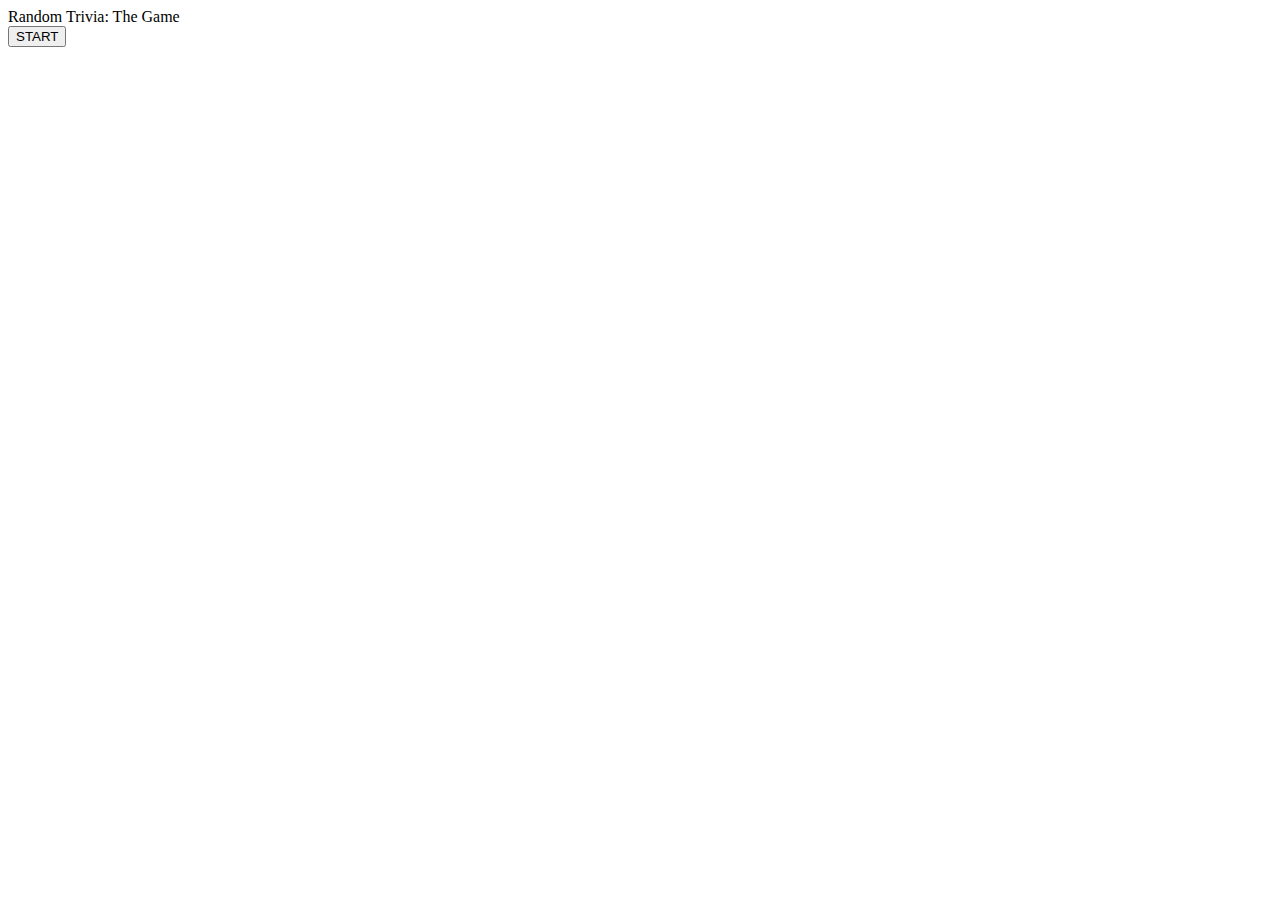
==== index.html @ ca8b7a0c "Added layout of site, also added basic js logic and timers to display questions and answers" ====
<!DOCTYPE html>
<html lang="en">
<head>
    <meta charset="UTF-8">
    <meta name="viewport" content="width=device-width, initial-scale=1.0">
    <meta http-equiv="X-UA-Compatible" content="ie=edge">

    <script
        src="https://code.jquery.com/jquery-3.4.0.min.js"
        integrity="sha256-BJeo0qm959uMBGb65z40ejJYGSgR7REI4+CW1fNKwOg="
        crossorigin="anonymous">
    </script>

    <!-- <link rel="stylesheet" type="text/css" href="assets/css/style.css"> -->
 

    <title>Trivia Game</title>

</head>
<body>
    <div id="titleDiv">Random Trivia: The Game</div>
    <div id="timeDiv"></div>
    <div id="questionDiv">
        <div id="startDiv"><button id="startButton">START</button></div>
    </div>
    <div id="answersDiv"></div>
</body>

<script lang ="javascript" src="assets/js/app.js"></script>
</html>
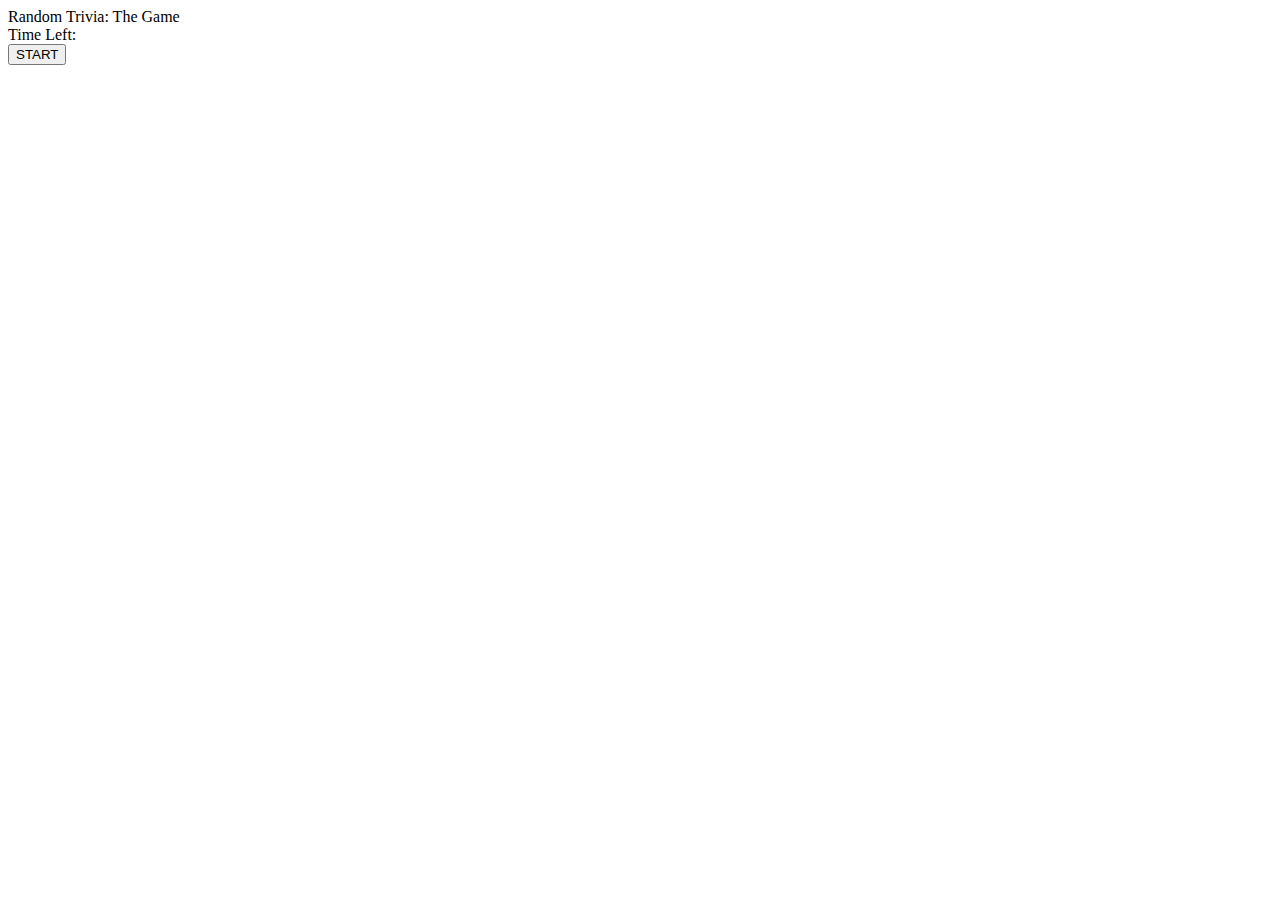
==== commit cbf70be2: "Tried to add a turn timer, still bugged." ====
--- a/index.html
+++ b/index.html
@@ -19,11 +19,10 @@
 </head>
 <body>
     <div id="titleDiv">Random Trivia: The Game</div>
-    <div id="timeDiv"></div>
-    <div id="questionDiv">
-        <div id="startDiv"><button id="startButton">START</button></div>
-    </div>
+    <div id="timeDiv">Time Left: </div>
+    <div id="questionDiv"></div>
     <div id="answersDiv"></div>
+    <div id="startDiv"><button id="startButton">START</button></div>
 </body>
 
 <script lang ="javascript" src="assets/js/app.js"></script>
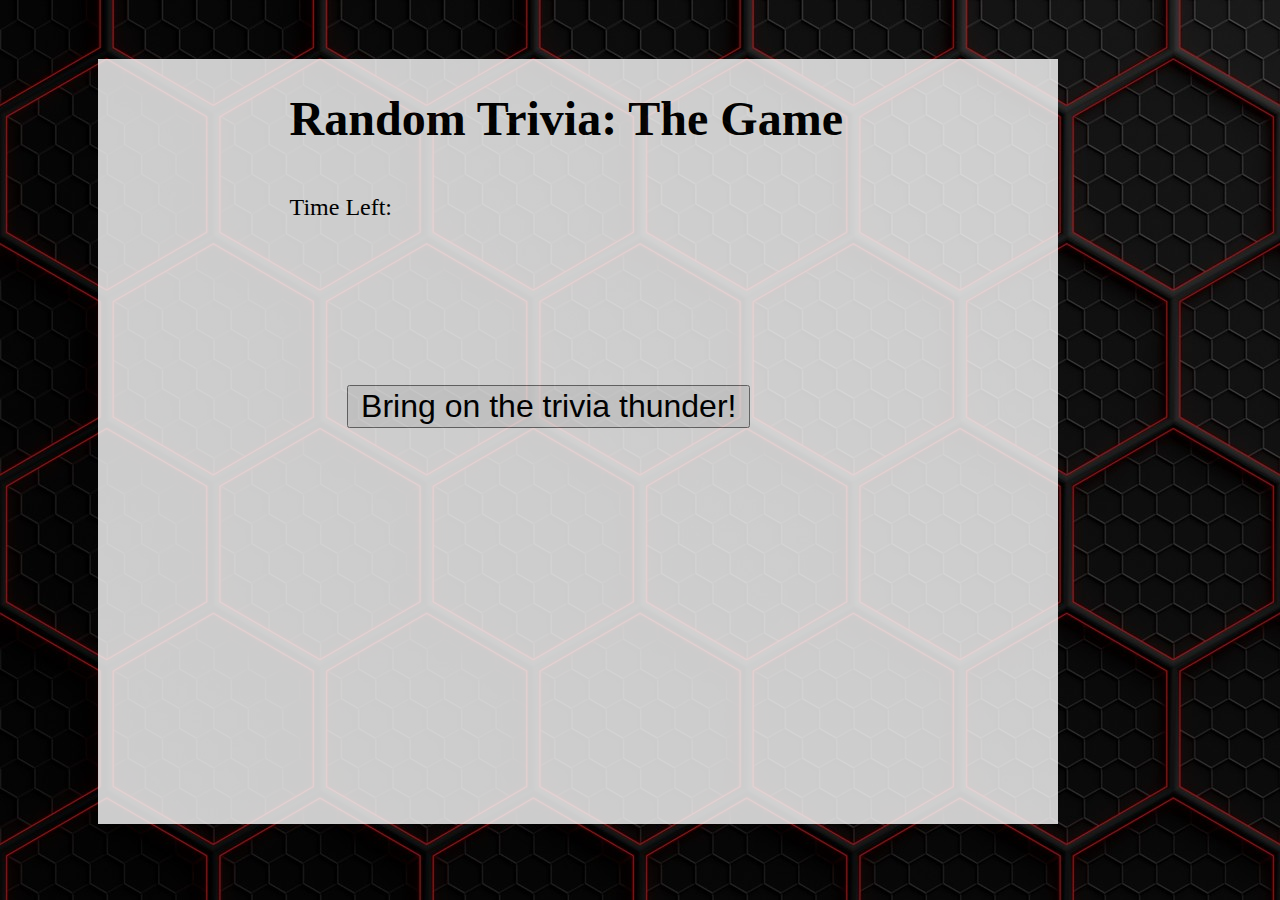
==== commit 16378c1b: "Needed to refactor most of the game logic to adress problems w/ timers.  CSS updated as well" ====
--- a/index.html
+++ b/index.html
@@ -11,19 +11,22 @@
         crossorigin="anonymous">
     </script>
 
-    <!-- <link rel="stylesheet" type="text/css" href="assets/css/style.css"> -->
+    <link rel="stylesheet" type="text/css" href="assets/css/style.css">
  
 
     <title>Trivia Game</title>
 
 </head>
 <body>
-    <div id="titleDiv">Random Trivia: The Game</div>
-    <div id="timeDiv">Time Left: </div>
-    <div id="questionDiv"></div>
-    <div id="answersDiv"></div>
-    <div id="startDiv"><button id="startButton">START</button></div>
+    <div id = "containerDiv">
+        <div id="titleDiv"><h1>Random Trivia: The Game</h1></div>
+        <div id="timeDiv" class="game">Time Left: </div>
+        <div id="questionDiv" class="game"></div>
+        <div id="answersDiv" class="game"></div>
+        <div id="startDiv" class="start"><button id="startButton">Bring on the trivia thunder!</button></div>
+        <div id="afterQuestionDiv" class="status"></div>
+    </div>
 </body>
 
-<script lang ="javascript" src="assets/js/app.js"></script>
+<script lang ="javascript" src="assets/js/appV2.js"></script>
 </html>--- a/assets/css/style.css
+++ b/assets/css/style.css
@@ -0,0 +1,59 @@
+
+body {
+    background-image: url("../images/backgroundHex.jpg");
+    
+}
+#containerDiv{
+    background-color: white;
+    width : 75%;
+    height: 85%;
+    position: fixed;
+    opacity: .8;
+    margin : 4% 7%;
+}
+
+#titleDiv{
+    width: 60%;
+    margin : auto; 
+    font-size: 1.5em;  
+}
+
+.game, .status, .start{
+    width: 60%;
+    margin : auto;
+}
+
+#questionDiv {
+    
+    width : 60%;
+    margin : auto;
+    margin-top : 5%;
+    text-align: center;
+    font-size: 2.2em;
+}
+
+#answersDiv {
+    margin-top  : 5%;
+}
+
+#afterQuestionDiv{
+    width: 60%; 
+    margin : auto;
+    margin-top: 10%;
+    font-size: 1.3em;
+}
+
+#timeDiv{
+    width : 60%;
+    margin : auto;
+    margin-top: 5%;
+    font-size : 1.5em;
+}
+#startButton{
+    margin : auto;
+    width : 70%;
+    font-size : 2em;
+    margin-top : 20%;
+    margin-left : 10%;
+ 
+}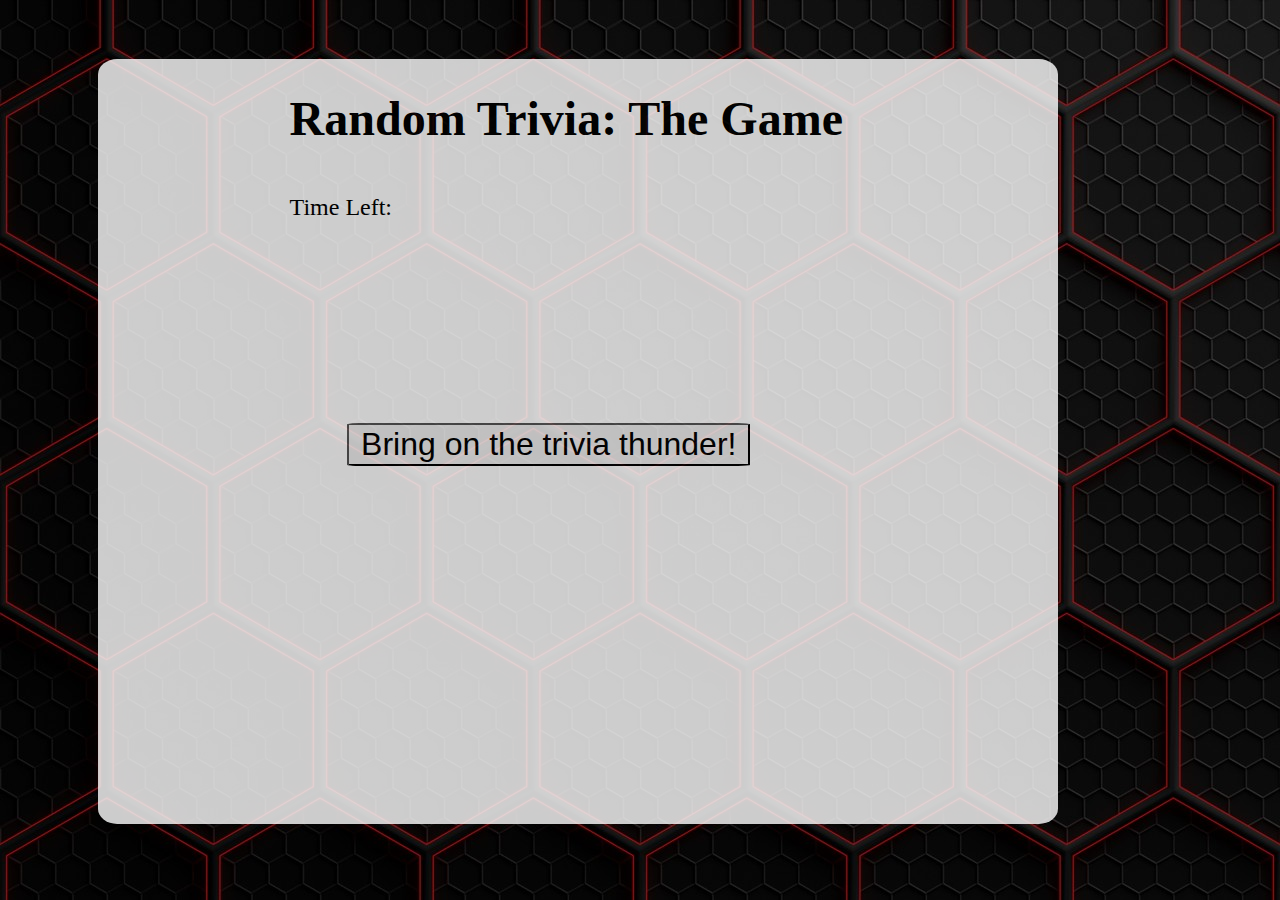
==== commit b21570e4: "Cosmetic css updates, game logic roughly finalized" ====
--- a/index.html
+++ b/index.html
@@ -23,7 +23,9 @@
         <div id="timeDiv" class="game">Time Left: </div>
         <div id="questionDiv" class="game"></div>
         <div id="answersDiv" class="game"></div>
-        <div id="startDiv" class="start"><button id="startButton">Bring on the trivia thunder!</button></div>
+        <div id="startDiv" class="start">
+            <div id="restartMsgDiv"></div>
+            <button id="startButton">Bring on the trivia thunder!</button></div>
         <div id="afterQuestionDiv" class="status"></div>
     </div>
 </body>
--- a/assets/css/style.css
+++ b/assets/css/style.css
@@ -10,6 +10,7 @@
     position: fixed;
     opacity: .8;
     margin : 4% 7%;
+    border-radius: 2%;
 }
 
 #titleDiv{
@@ -27,13 +28,14 @@
     
     width : 60%;
     margin : auto;
-    margin-top : 5%;
+    margin-top : 9%;
+
     text-align: center;
     font-size: 2.2em;
 }
 
 #answersDiv {
-    margin-top  : 5%;
+    margin-top  : 8%;
 }
 
 #afterQuestionDiv{
@@ -55,5 +57,5 @@
     font-size : 2em;
     margin-top : 20%;
     margin-left : 10%;
- 
+    border-radius: 3%;
 }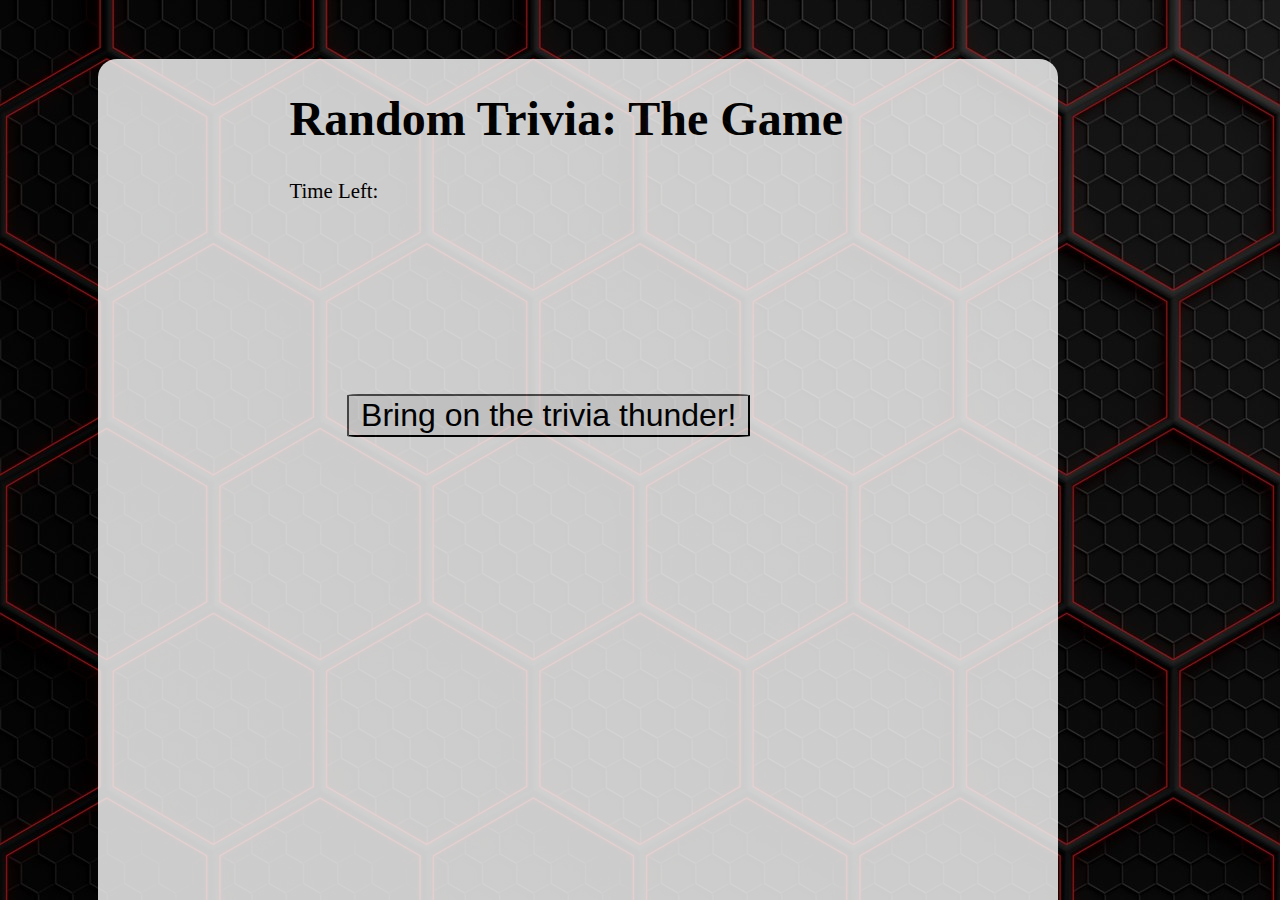
==== commit c3de970f: "Added open trivia api to generate questions, (some text formatting issues persist)" ====
--- a/index.html
+++ b/index.html
@@ -30,5 +30,6 @@
     </div>
 </body>
 
-<script lang ="javascript" src="assets/js/appV2.js"></script>
+<script lang="javascript" src="assets/js/openTrivia.js"></script>
+<script lang ="javascript" src="assets/js/appV2.js"></script>  
 </html>--- a/assets/css/style.css
+++ b/assets/css/style.css
@@ -6,7 +6,7 @@
 #containerDiv{
     background-color: white;
     width : 75%;
-    height: 85%;
+    height: 100%;
     position: fixed;
     opacity: .8;
     margin : 4% 7%;
@@ -28,8 +28,8 @@
     
     width : 60%;
     margin : auto;
-    margin-top : 9%;
-
+    margin-top : 5%;
+    position: flex;
     text-align: center;
     font-size: 2.2em;
 }
@@ -48,8 +48,8 @@
 #timeDiv{
     width : 60%;
     margin : auto;
-    margin-top: 5%;
-    font-size : 1.5em;
+    margin-top: .5%;
+    font-size : 1.3em;
 }
 #startButton{
     margin : auto;
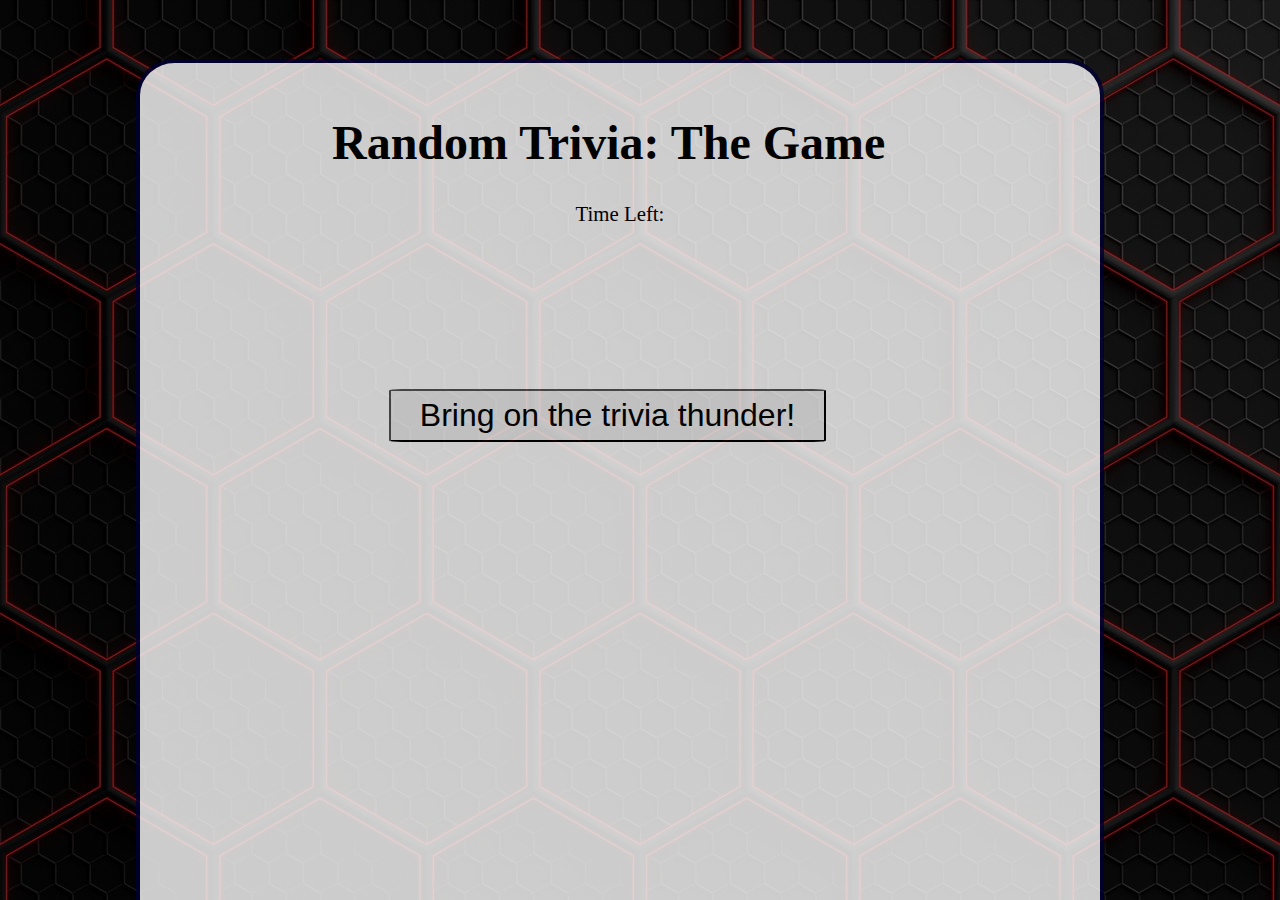
==== commit 43bbacb3: "updated more css, add mobile responsiveness somewhat." ====
--- a/index.html
+++ b/index.html
@@ -4,6 +4,7 @@
     <meta charset="UTF-8">
     <meta name="viewport" content="width=device-width, initial-scale=1.0">
     <meta http-equiv="X-UA-Compatible" content="ie=edge">
+    <meta name="viewport" content="width=device-width, initial-scale=1">
 
     <script
         src="https://code.jquery.com/jquery-3.4.0.min.js"
--- a/assets/css/style.css
+++ b/assets/css/style.css
@@ -9,53 +9,137 @@
     height: 100%;
     position: fixed;
     opacity: .8;
-    margin : 4% 7%;
-    border-radius: 2%;
+    border: 4px solid #000033;
+    margin : 4% 10%;
+    border-radius: 4%;
 }
 
 #titleDiv{
     width: 60%;
     margin : auto; 
     font-size: 1.5em;  
+    padding-top: 2%;
+    
 }
 
 .game, .status, .start{
-    width: 60%;
+    width: 65%;
     margin : auto;
 }
 
 #questionDiv {
     
-    width : 60%;
+    width : 70%;
     margin : auto;
-    margin-top : 5%;
+    margin-top : 4%;
+    margin-bottom : 3%;
     position: flex;
     text-align: center;
     font-size: 2.2em;
 }
 
 #answersDiv {
-    margin-top  : 8%;
+    margin-top  : 4%;
+    margin-bottom :2%;
+    font-size : 1.3em;
+}
+#answersDiv > div {
+    margin-top : 1.5%;
+    padding : 2%;
+    border-radius: 2%;
+}
+#afterQuestionDiv{
+    width: 80%; 
+    margin : auto;
+    margin-top: 5%;
+    margin-bottom: 3%;
+    font-size: 1.3em;
 }
 
-#afterQuestionDiv{
-    width: 60%; 
-    margin : auto;
-    margin-top: 10%;
-    font-size: 1.3em;
+#afterQuestionDiv > img{
+    margin-top : 6%;
+    margin-bottom: 3%;
 }
 
 #timeDiv{
     width : 60%;
     margin : auto;
-    margin-top: .5%;
+    margin-top: 2.5%;
     font-size : 1.3em;
+    text-align: center;
+}
+#restartMsgDiv{
+    text-align: center;
+}
+
+#restartMsgDiv > div{
+    margin-top : 20%;
+    
 }
 #startButton{
     margin : auto;
     width : 70%;
     font-size : 2em;
     margin-top : 20%;
-    margin-left : 10%;
+    margin-left : 13%;
     border-radius: 3%;
+    padding : 1%;
+}
+
+@media screen and (max-width: 640px) {
+    #containerDiv{
+        width:84%;
+        margin: 4% 8%;
+    }
+    #titleDiv{
+        font-size : 1em;
+        margin-top : 7%;
+        width : 70%; 
+        text-align: center;   
+    }
+    #startDiv{
+        margin-top: 20%;
+        margin-bottom: 10%;
+    }
+    #startButton{
+        font-size : 1.5em;
+        margin-top : 100px;
+    }
+    #timeDiv{
+        margin-top:10%;
+    }
+    #questionDiv{
+        font-size: 1.5em;
+        width: 90%;
+        margin-top: 10%;
+    }
+    #answersDiv {
+        margin-top : 10%;
+        width:80%;
+    }
+    #answersDiv > div {
+        margin-top: 5%;
+        margin-bottom: 3%;
+        text-align: center;
+    }
+    #answerMsgDiv {
+        margin-top: 20%;
+    }
+    #afterQuestionDiv > img {
+        width : 100%;
+        height: 40%;
+        border-width: 2px;
+        margin-top: 20%;    
+    }
+    
+    #restartMsgDiv > div{
+        margin-top : 25%;
+        margin-bottom : 0%;
+    }
+    #startButton{
+        font-size : 1.5em;
+        width : 100%;
+        margin: auto;
+        margin-top : 65%;
+    }
 }